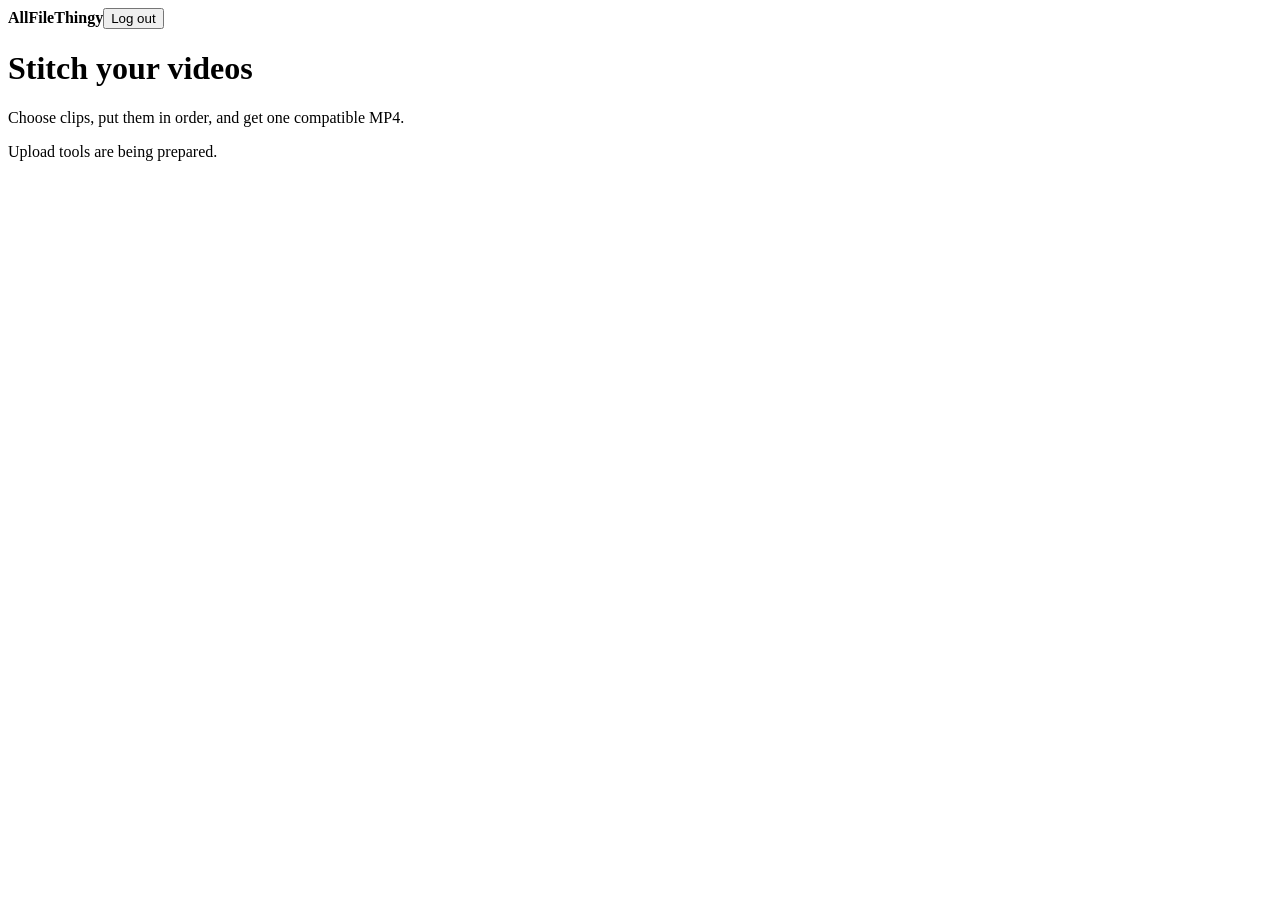
==== app/web/index.html @ 67334fdb "added shell" ====
<!doctype html>
<html lang="en">
<head>
  <meta charset="utf-8">
  <meta name="viewport" content="width=device-width,initial-scale=1,viewport-fit=cover">
  <title>AllFileThingy</title>
  <link rel="stylesheet" href="/static/styles.css">
</head>
<body>
  <header class="topbar"><strong>AllFileThingy</strong><button id="logout" class="quiet">Log out</button></header>
  <main class="card workspace">
    <h1>Stitch your videos</h1>
    <p class="muted">Choose clips, put them in order, and get one compatible MP4.</p>
    <p>Upload tools are being prepared.</p>
  </main>
  <script>document.querySelector('#logout').onclick=async()=>{await fetch('/api/logout',{method:'POST'});location.href='/login'};</script>
</body>
</html>
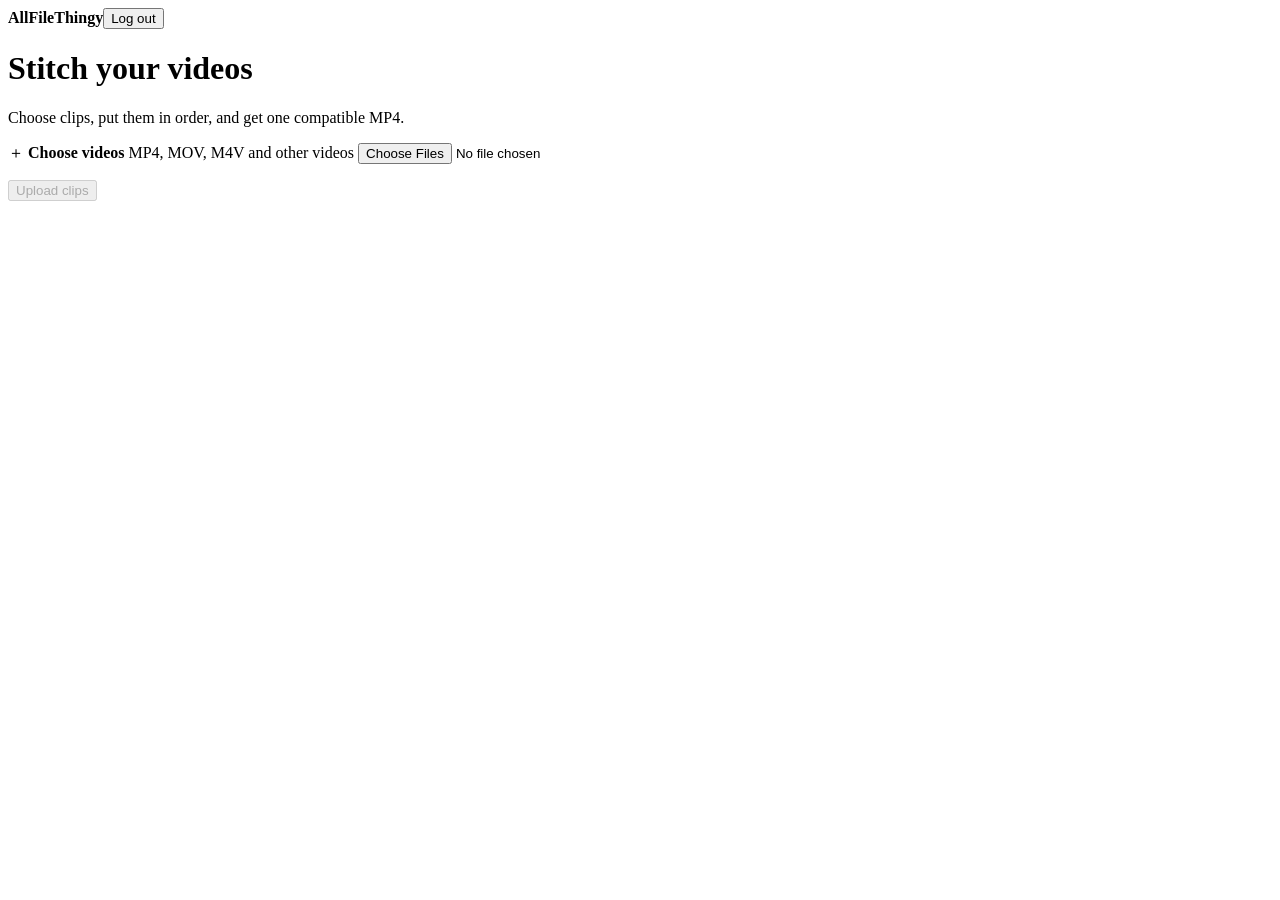
==== commit 990f6d80: "added upload" ====
--- a/app/web/index.html
+++ b/app/web/index.html
@@ -11,9 +11,26 @@
   <main class="card workspace">
     <h1>Stitch your videos</h1>
     <p class="muted">Choose clips, put them in order, and get one compatible MP4.</p>
-    <p>Upload tools are being prepared.</p>
+    <section id="picker-view">
+      <label class="picker" for="files">
+        <span class="picker-icon">＋</span>
+        <strong>Choose videos</strong>
+        <span class="muted">MP4, MOV, M4V and other videos</span>
+      </label>
+      <input id="files" class="visually-hidden" type="file" accept="video/*,.mov,.m4v" multiple>
+      <ol id="clip-list" class="clip-list" aria-label="Selected clip order"></ol>
+      <div id="totals" class="totals muted"></div>
+      <p id="error" class="error" role="alert"></p>
+      <button id="upload" class="primary" disabled>Upload clips</button>
+    </section>
+    <section id="status-view" hidden>
+      <div class="status-head"><strong id="phase">Uploading</strong><span id="percent">0%</span></div>
+      <div class="progress" role="progressbar" aria-valuemin="0" aria-valuemax="100"><span id="progress-bar"></span></div>
+      <ol id="upload-list" class="upload-list"></ol>
+      <p id="status-message" class="muted" aria-live="polite"></p>
+      <button id="start-over" class="secondary">Delete and start over</button>
+    </section>
   </main>
-  <script>document.querySelector('#logout').onclick=async()=>{await fetch('/api/logout',{method:'POST'});location.href='/login'};</script>
+  <script src="/static/app.js" defer></script>
 </body>
 </html>
-
